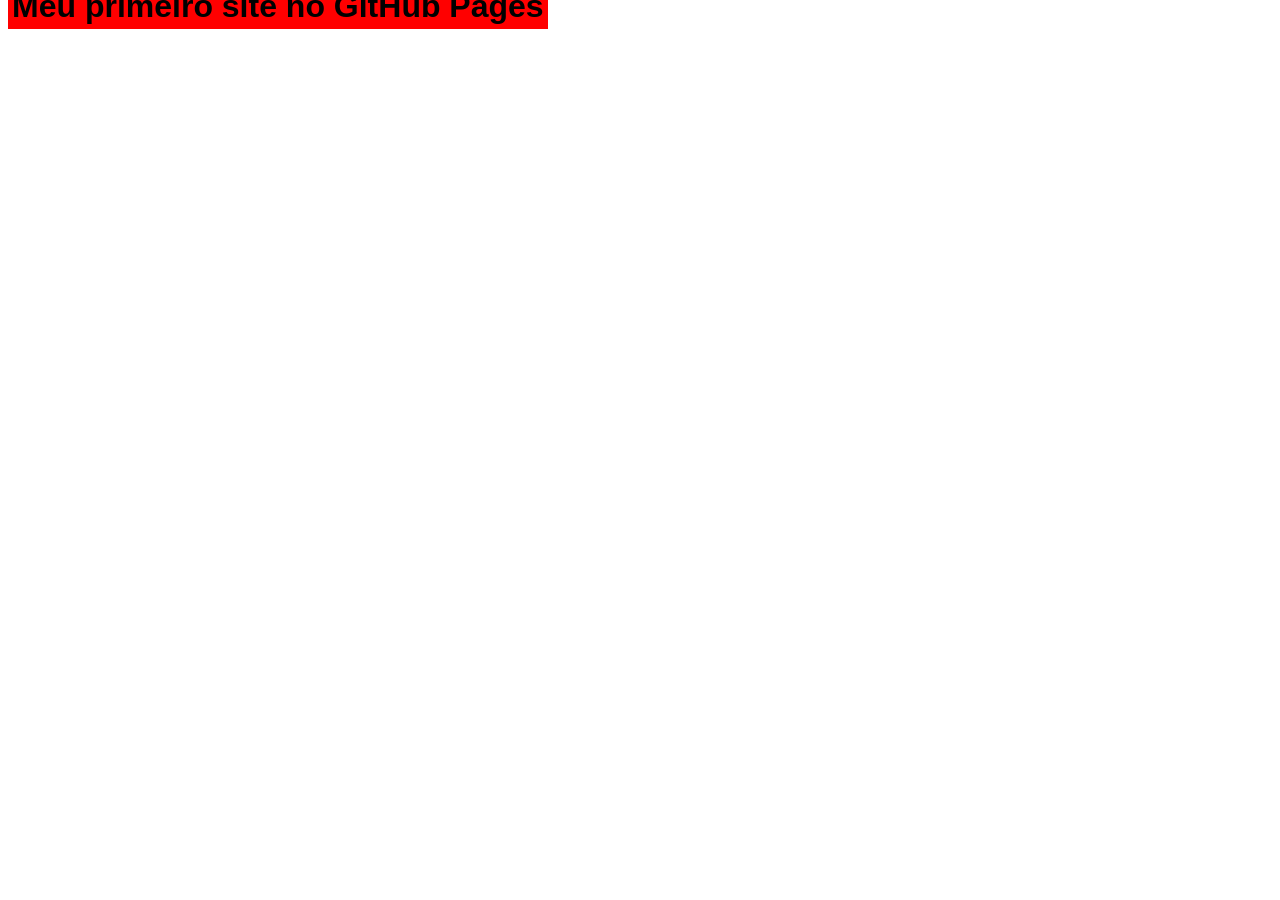
==== index.html @ f1352bf3 "Update index.html" ====
<!DOCTYPE html>
<html lang="en">
<head> 
    <meta charset="UTF-8">
    <meta name="viewport" content="width=device-width, initial-scale=1.0">
    <title>Meu 1 site publicado</title>
    <link rel="stylesheet" href="arquivo.css">

</head>
<body>
     <center>
         
      <h1> Meu primeiro site no GitHub Pages </h1>
   
    </center>
    
</body>










</html>
---- arquivo.css ----
h1 {
  font-family: Arial;
  font-size: 32px;
  padding:4px;
  position:fixed;
  bottom: 850px;
  background-color: red;
}
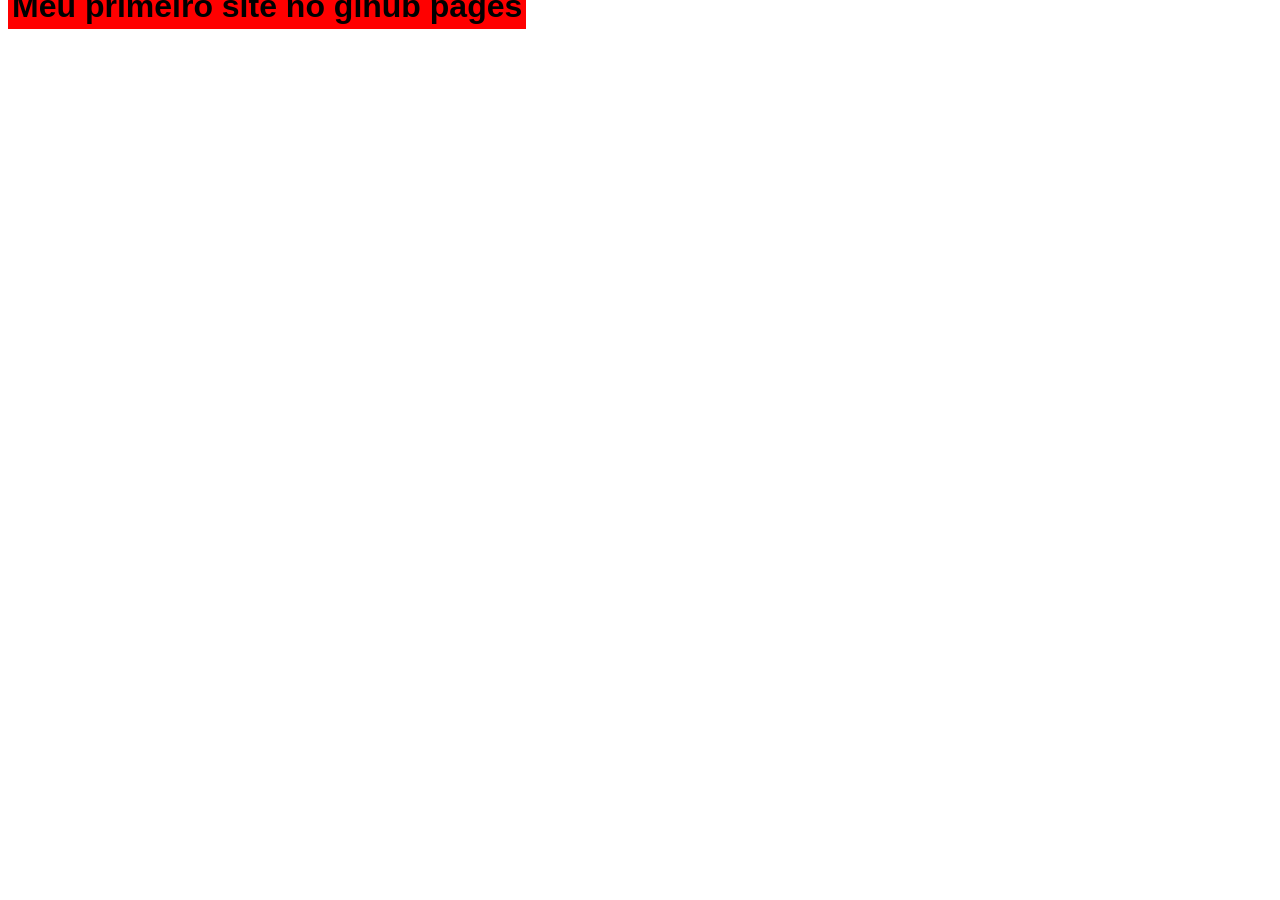
==== commit e0b10d07: "Update index.html" ====
--- a/index.html
+++ b/index.html
@@ -3,14 +3,14 @@
 <head> 
     <meta charset="UTF-8">
     <meta name="viewport" content="width=device-width, initial-scale=1.0">
-    <title>Meu 1 site publicado</title>
+    <title>Meu primeiro site publicado</title>
     <link rel="stylesheet" href="arquivo.css">
 
 </head>
 <body>
-     <center>
-         
-      <h1> Meu primeiro site no GitHub Pages </h1>
+    <center>
+   
+        <h1>Meu primeiro site no gihub pages</h1>
    
     </center>
     
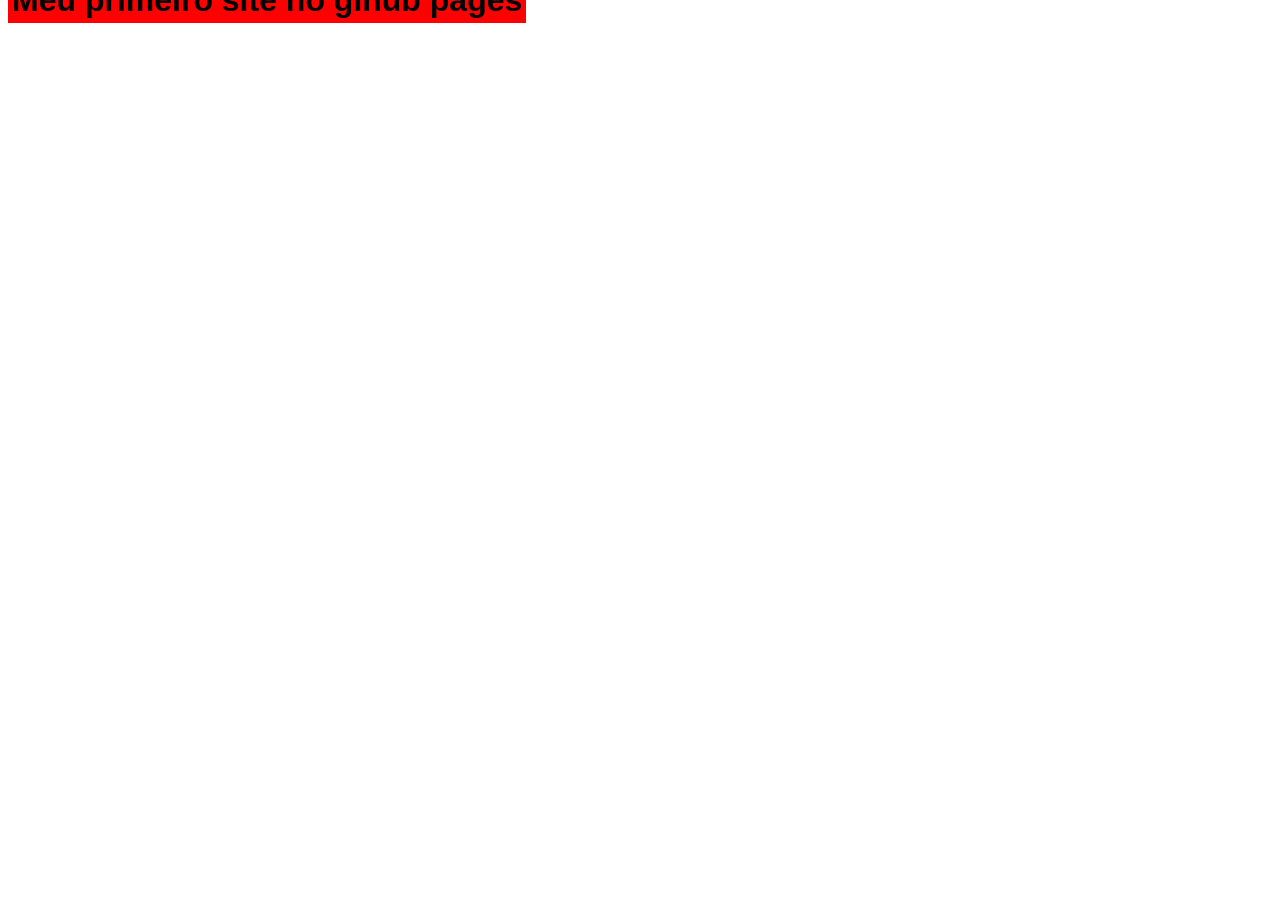
==== commit 14b2c8b5: "Update index.html" ====
--- a/index.html
+++ b/index.html
@@ -8,11 +8,10 @@
 
 </head>
 <body>
-    <center>
-   
+    <section>
         <h1>Meu primeiro site no gihub pages</h1>
    
-    </center>
+    </section>
     
 </body>
 
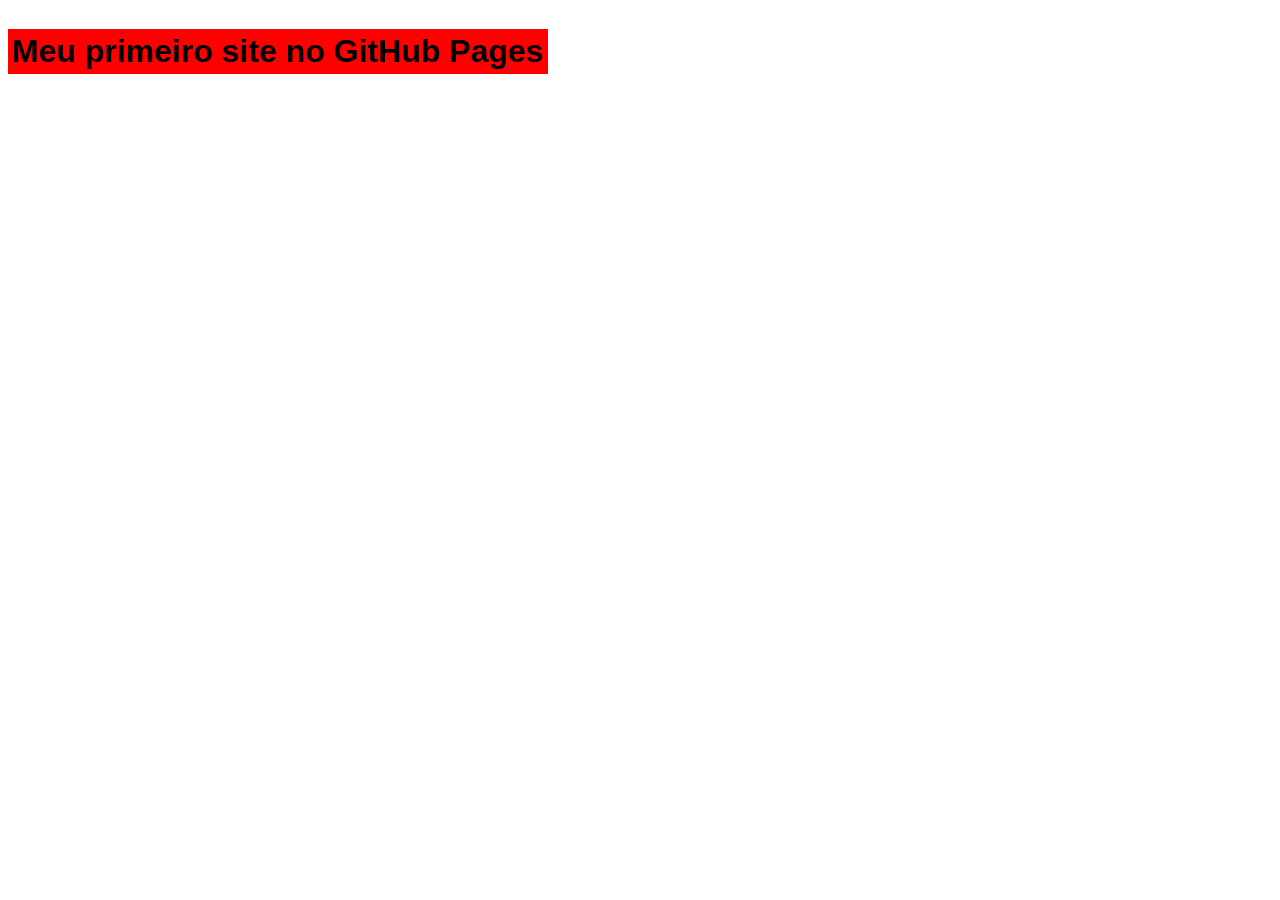
==== commit 870b78a8: "Update index.html" ====
--- a/index.html
+++ b/index.html
@@ -8,10 +8,8 @@
 
 </head>
 <body>
-    <section>
-        <h1>Meu primeiro site no gihub pages</h1>
-   
-    </section>
+ 
+    <center> <h1> Meu primeiro site no GitHub Pages </h1></center>
     
 </body>
 
--- a/arquivo.css
+++ b/arquivo.css
@@ -2,7 +2,8 @@
   font-family: Arial;
   font-size: 32px;
   padding:4px;
-  position:fixed;
   bottom: 850px;
   background-color: red;
+  float:right;
+  float:left;
 }
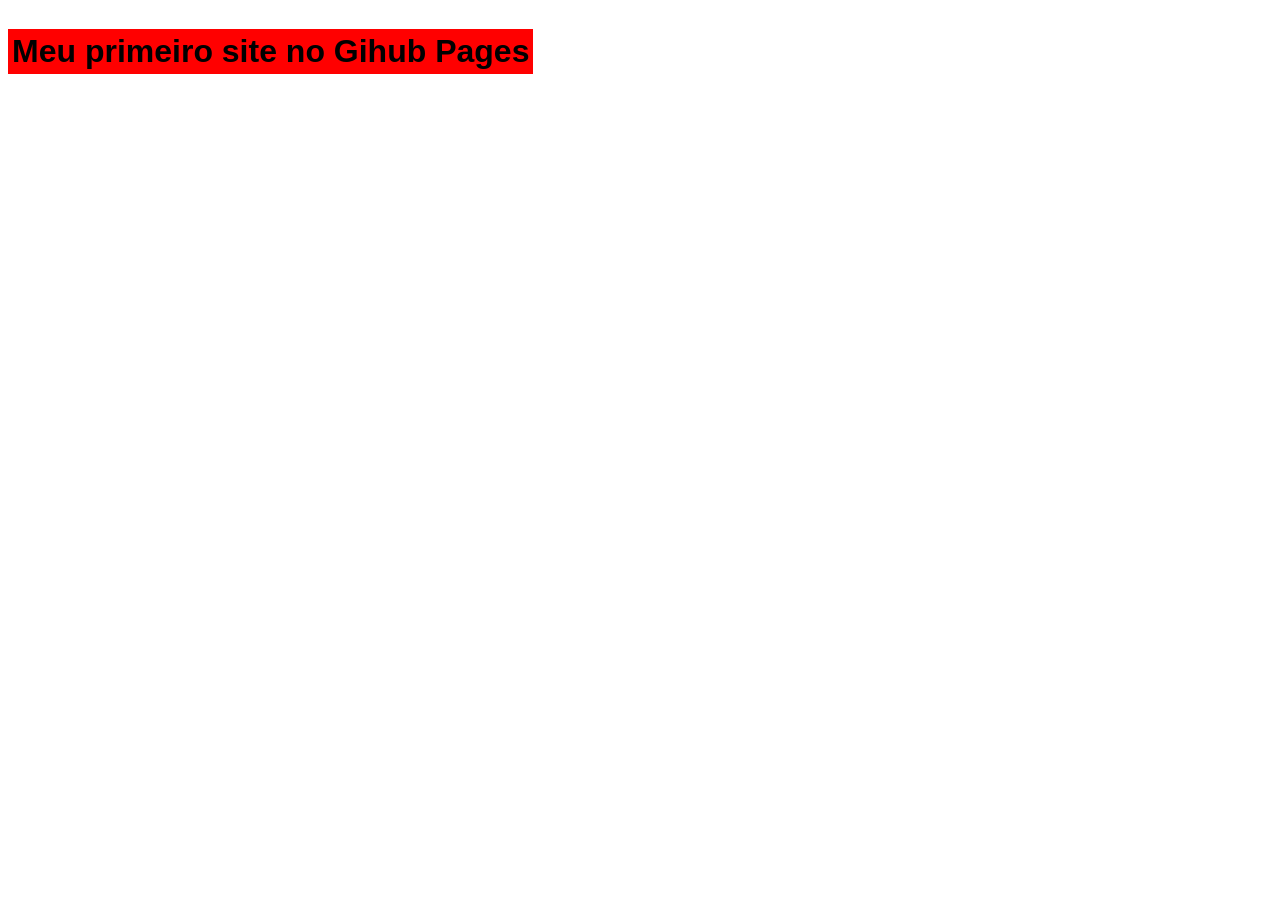
==== commit 78d9f324: "Update index.html" ====
--- a/index.html
+++ b/index.html
@@ -8,9 +8,7 @@
 
 </head>
 <body>
- 
-    <center> <h1> Meu primeiro site no GitHub Pages </h1></center>
-    
+    <center> <h1> Meu primeiro site no Gihub Pages </h1> </center>
 </body>
 
 
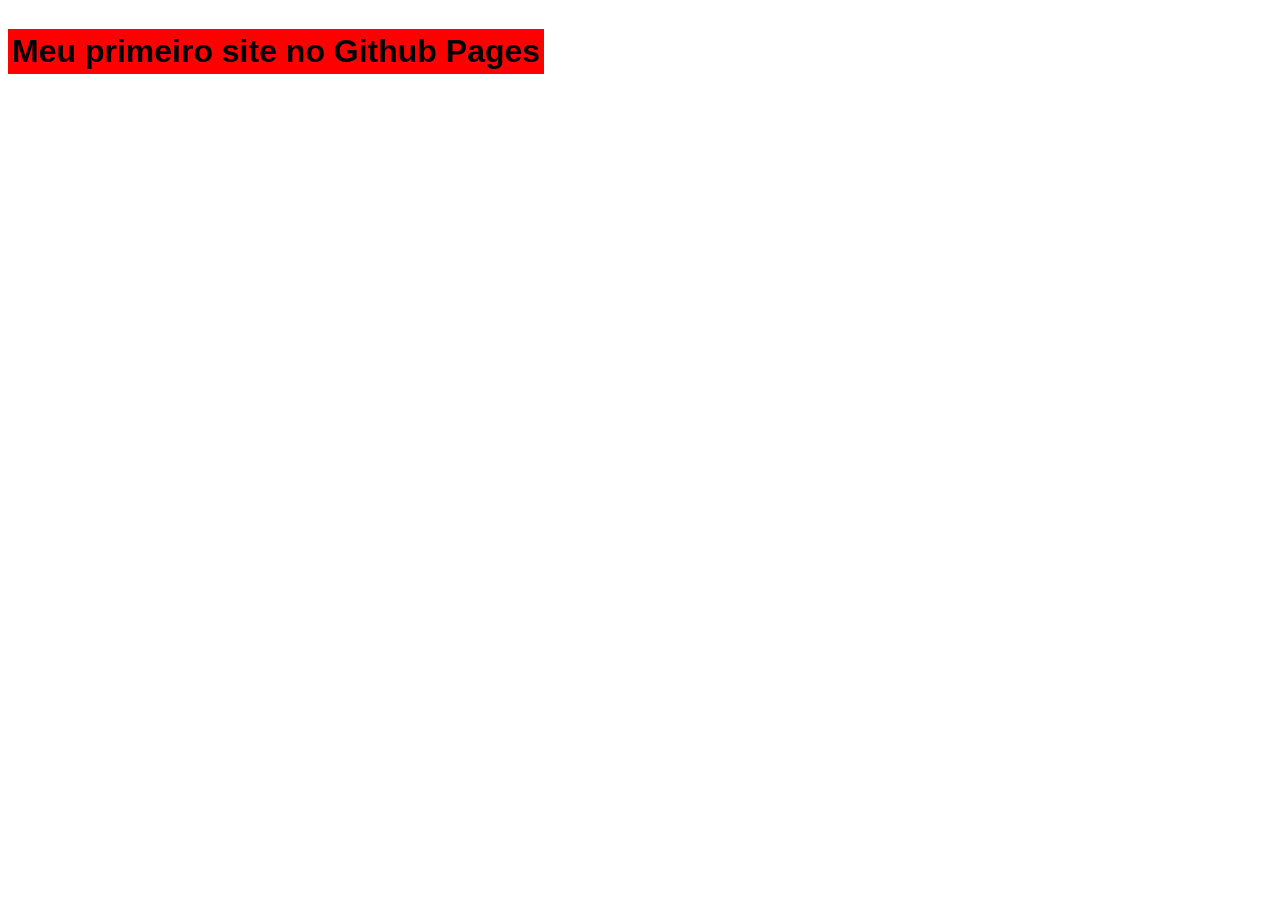
==== commit de7bcfd3: "Update index.html" ====
--- a/index.html
+++ b/index.html
@@ -8,7 +8,7 @@
 
 </head>
 <body>
-    <center> <h1> Meu primeiro site no Gihub Pages </h1> </center>
+    <center> <h1> Meu primeiro site no Github Pages </h1> </center>
 </body>
 
 
